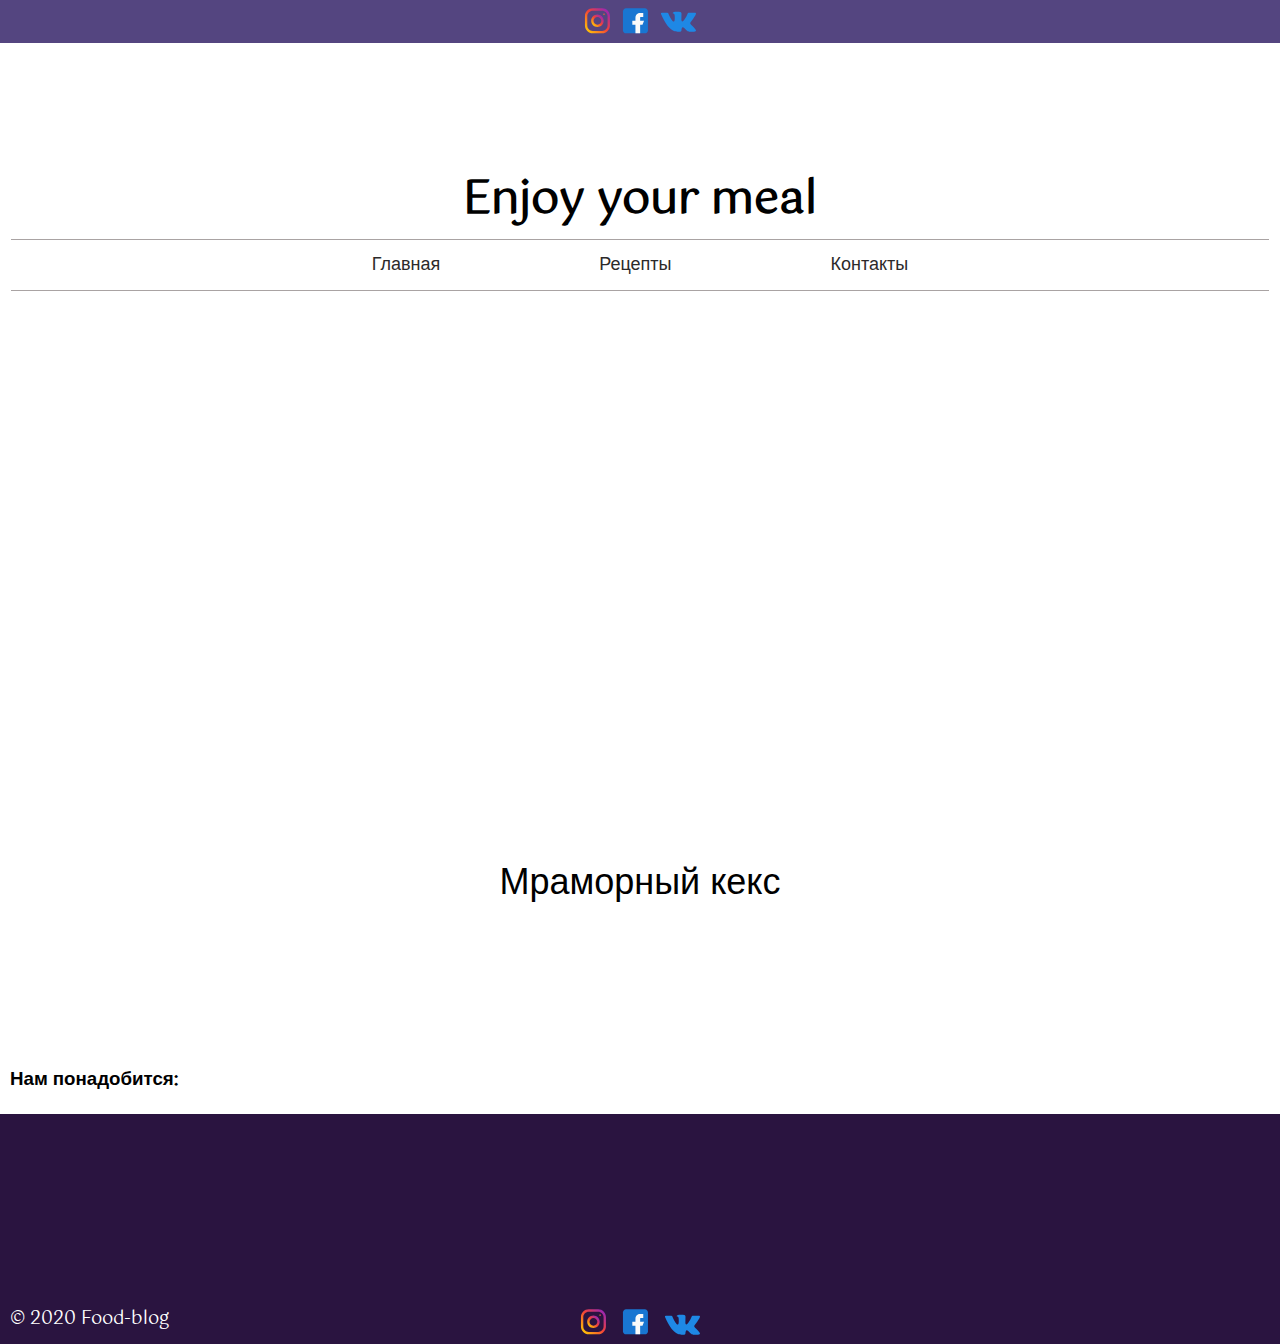
==== recipes.html @ f9606e3d "создание страницы рецептов" ====
<!DOCTYPE html>
<html lang="ru">
<head>
	<meta charset="UTF-8">
	<title>Title</title>
	<link rel="stylesheet" href="css/style.css">
	<!--	<link rel="stylesheet" href="css/normalize.css">-->
	<link href="https://fonts.googleapis.com/css?family=Gotu&display=swap" rel="stylesheet">
	<link crossorigin="anonymous" href="https://use.fontawesome.com/releases/v5.8.2/css/all.css" integrity="sha384-oS3vJWv+0UjzBfQzYUhtDYW+Pj2yciDJxpsK1OYPAYjqT085Qq/1cq5FLXAZQ7Ay" rel="stylesheet">
</head>
<body>
<header class="header">
	<div class="container container-header">
		<div class="icons_font">
			<a href="#" class="social-link"><img src="img/insta.svg" alt=""></a>
			<a href="#" class="social-link"><img src="img/fb.svg" alt=""></a>
			<a href="#" class="social-link"><img src="img/vk.svg" alt=""></a>
		</div>
	</div>
</header>
<section class="promo">
	<div class="container">
		<h1 class="promo-title">Enjoy your meal</h1>
		<nav class="main-navbar"></nav>
		<div class="menu">
			<p class="promo-menu">Главная</p>
			<p class="promo-menu">Рецепты</p>
			<p class="promo-menu">Контакты</p>
		</div>
		<nav class="main-nav"></nav>
	</div>
</section>
<section class="container">
	<div class="mramornogo-keksa">
			<h2 class="text-keksa">Мраморный кекс</h2>
	</div>
</section>

<section class="container">
	<div class="ingredients">
		<h3>Нам понадобится:</h3>


	</div>

</section>

<footer class="footer">
	<div>
		<div class="container">
			<div class="footer-text">
				<span class="food-blog">© 2020 Food-blog</span>
				<div class="social">
					<a href="#" class="social-link"><img src="img/insta.svg" alt=""></a>
					<a href="#" class="social-link"><img src="img/fb.svg" alt=""></a>
					<a href="#" class="social-link"><img src="img/vk.svg" alt=""></a>
				</div>
			</div>
		</div>
	</div>

</footer>
</body>
</html>
---- css/style.css ----
*{
  box-sizing: border-box;

}
body{
  margin: 0;
  padding: 0;
  font-family: 'Gotu', sans-serif;
}

.container {
  width: 1260px;
  margin: auto;
  position: relative;
}


.header{
  background: #544580;
  padding-top: 8px;
}

.icons_font{
  display: flex;
  align-items: center;
  justify-content: center;
}
.social-link:not(:last-child) {
  margin-right: 12px;
}

.promo{
  background-image: url("../img/image.svg");
  background-repeat: no-repeat;
  background-size: auto;
  width: auto;
  margin: 0;
  height: 316px;

}
.promo-title{
  margin: 0;
  display: flex;
  justify-content: center;
  padding-top: 120px;
  font-size: 45px;


}

.menu {
  display: flex;
  justify-content: center;
}
.promo-menu {
  font-size: 18px;
  display: inline-block;
  color: #2C2A2A;
  text-decoration: none;
  font-style: normal;
  font-weight: normal;
  margin: 9px;


}

.promo-menu:not(:last-child) {
  margin-right: 150px;
}
.main-navbar {
  padding: 1px ;

}
.main-navbar:after {
  content: '';
  display: block;
  height: 1px;
  background: #A9A3A3;
}

.main-nav {
  padding: 1px;
}

.main-nav:after{
  content: '';
  display: block;
  height: 1px;
  background: #A9A3A3;
}

.section-heading {
  background-image: url("../img/image-menu.svg");
  height: 625px ;
  margin-bottom: 80px;

}

.text-menu {
  margin: 0;
  display: flex;
  align-items: center;
  justify-content: center;
  flex-direction: column-reverse;
  padding-top: 40%;
  font-weight: normal;
  font-size: 48px;
  line-height: 56px;

  color: #FFFFFF;

}
.breakfast {
  border-radius: 21px;
}

.recipes{
  display: flex;
  align-items: flex-start;
  justify-content: space-between;
  flex-wrap: wrap;

}

.recipes-title {
  text-align: center;
  padding-bottom: 60px;
}

.recipes-text {
  font-weight: normal;
  font-size: 18px;
  line-height: 21px;
  margin: 0;
}

.footer {
  background: #2A1440;
  height: 230px;
  display: flex;
  align-items: flex-end;
  justify-content: center;

}

.footer-text {
  display: grid;
  grid-template-columns: 1fr 1fr 1fr;
}

.food-blog {
  font-weight: normal;
  font-size: 18px;
  line-height: 21px;
  color: #FFFFFF;
}

.social {
  text-align: center;
}

/* ------------рецепты--------------*/

.mramornogo-keksa {
  background-image: url("../img/recept/recept-mramornogo-keksa.jpg");
  height: 625px ;
  margin-bottom: 80px;
}

.text-keksa {
  font-style: normal;
  font-weight: normal;
  font-size: 36px;
  line-height: 42px;
  margin: 0;
  display: flex;
  align-items: center;
  justify-content: center;
  flex-direction: column-reverse;
  padding-top: 40%;

}
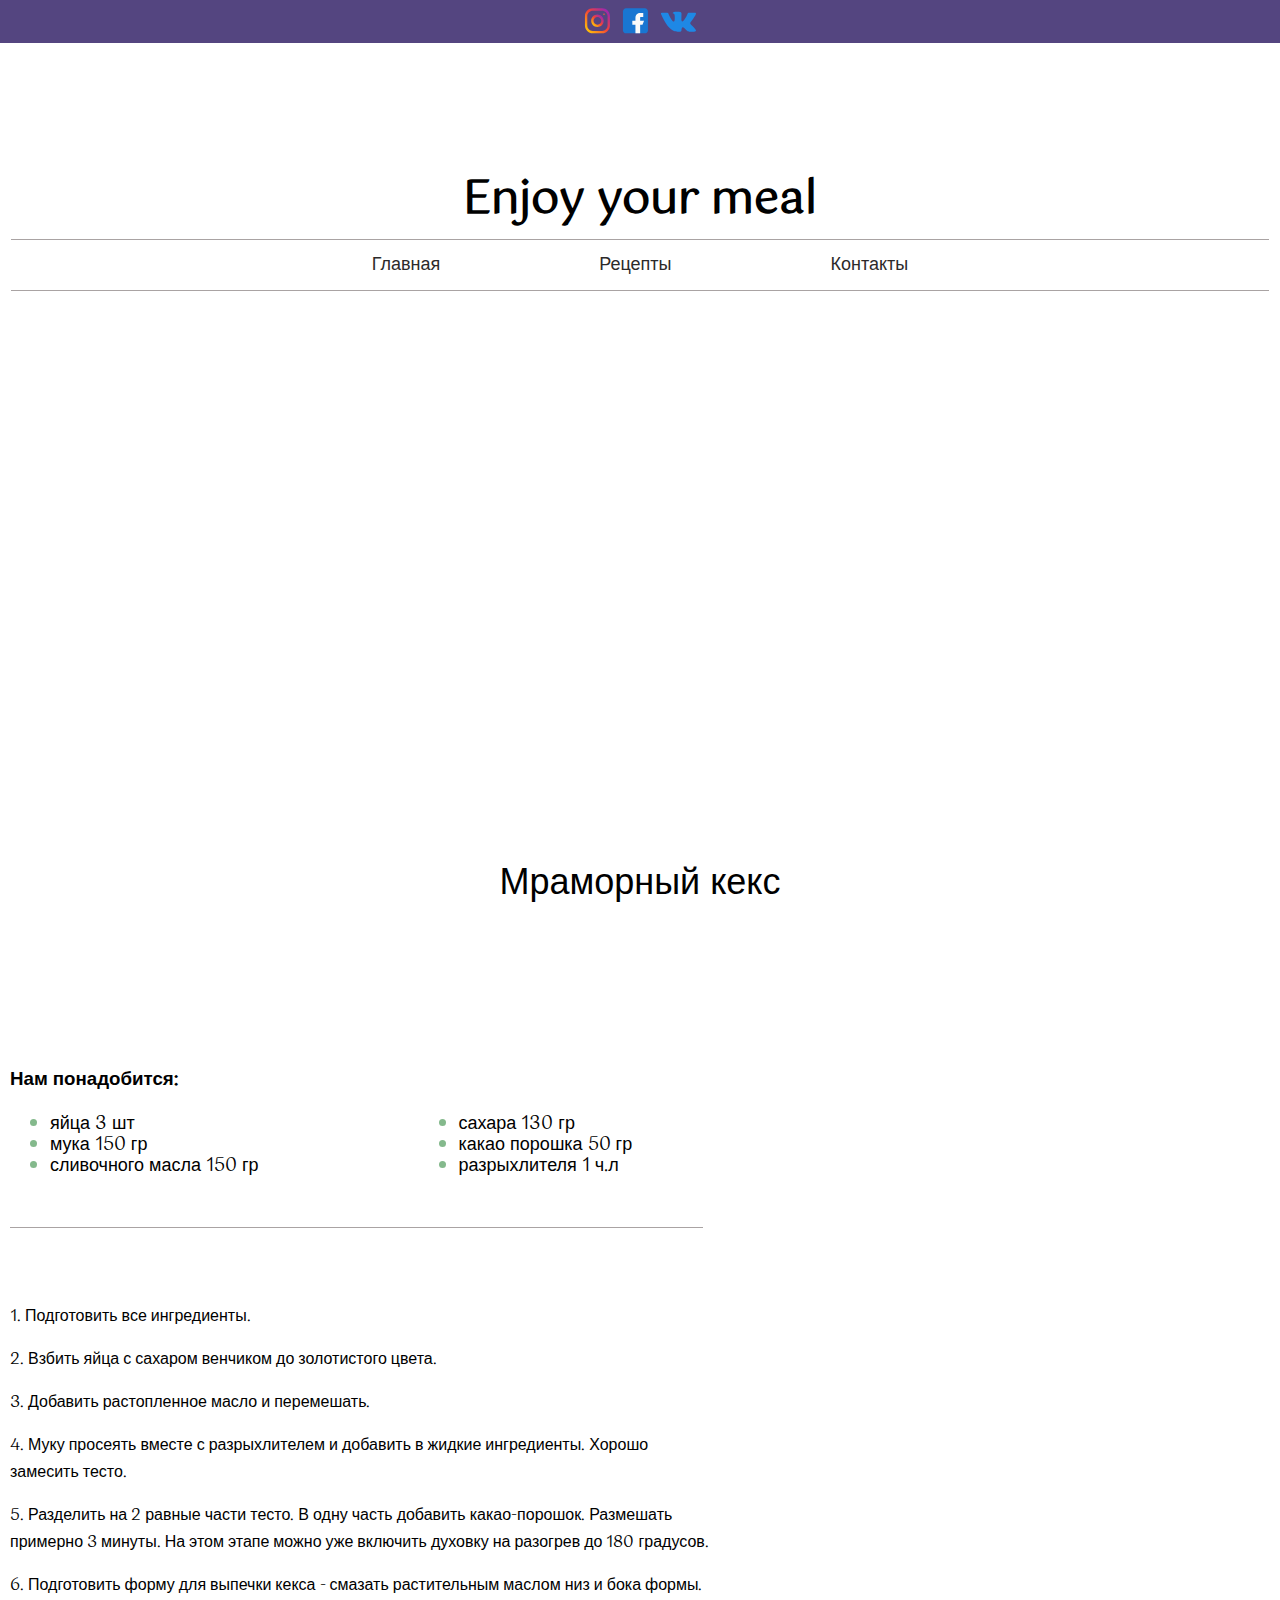
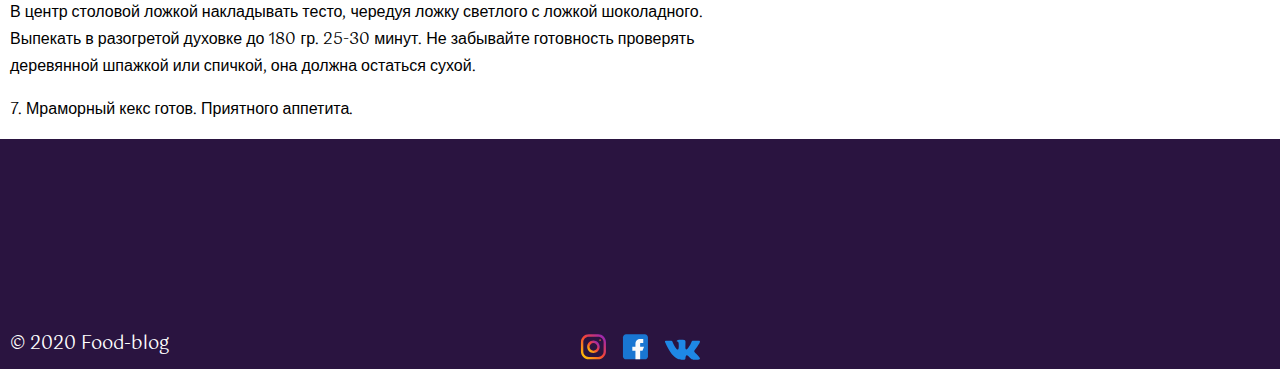
==== commit 4d07dd4a: "добавила js,и немного примеров сделала в js" ====
--- a/recipes.html
+++ b/recipes.html
@@ -39,10 +39,33 @@
 <section class="container">
 	<div class="ingredients">
 		<h3>Нам понадобится:</h3>
-
-
+		<ul class="ingredients-menu">
+			<div class="ingredients-padding">
+				<li class="food"><span>яйца 3 шт</span></li>
+				<li class="food"><span>мука 150 гр </span></li>
+				<li class="food"><span>сливочного масла 150 гр</span></li>
+			</div>
+			<div>
+				<li class="food"><span>сахара 130 гр</span></li>
+				<li class="food"><span>какао порошка 50 гр</span></li>
+				<li class="food"><span>разрыхлителя 1 ч.л</span></li>
+			</div>
+		</ul>
+		<nav class="food-nav"></nav>
 	</div>
-
+	<div class="description">
+		<p>1. Подготовить все ингредиенты.</p>
+		<p>2. Взбить яйца с сахаром венчиком до золотистого цвета.</p>
+		<p>3. Добавить растопленное масло и перемешать.</p>
+		<p>4. Муку просеять вместе с разрыхлителем и добавить в жидкие ингредиенты. Хорошо замесить тесто.</p>
+		<p>5. Разделить на 2 равные части тесто. В одну часть добавить какао-порошок.
+			Размешать примерно 3 минуты. На этом этапе можно уже включить духовку на разогрев до 180 градусов.</p>
+		<p>6. Подготовить форму для выпечки кекса - смазать растительным маслом низ и бока формы.
+			В центр столовой ложкой накладывать тесто, чередуя ложку светлого с ложкой шоколадного.
+			Выпекать в разогретой духовке до 180 гр. 25-30 минут.
+			Не забывайте готовность проверять деревянной шпажкой или спичкой, она должна остаться сухой.</p>
+		<p>7. Мраморный кекс готов. Приятного аппетита.</p>
+	</div>
 </section>
 
 <footer class="footer">
@@ -55,6 +78,7 @@
 					<a href="#" class="social-link"><img src="img/fb.svg" alt=""></a>
 					<a href="#" class="social-link"><img src="img/vk.svg" alt=""></a>
 				</div>
+
 			</div>
 		</div>
 	</div>
--- a/css/style.css
+++ b/css/style.css
@@ -179,4 +179,39 @@
   flex-direction: column-reverse;
   padding-top: 40%;
 
+}
+
+
+.ingredients-menu {
+  display: flex;
+  margin: 0;
+}
+span{
+  color: #000;
+}
+
+
+.food {
+  font-style: normal;
+  font-weight: normal;
+  font-size: 18px;
+  line-height: 21px;
+  color: #84B98C;
+}
+
+.ingredients-padding {
+  padding-right: 200px;
+}
+
+.food-nav:after{
+  content: '';
+  display: inline-block;
+  height: 1px;
+  background: #A9A3A3;
+  width: 55%;
+  margin: 50px 0;
+}
+
+.description {
+  max-width: 700px;
 }